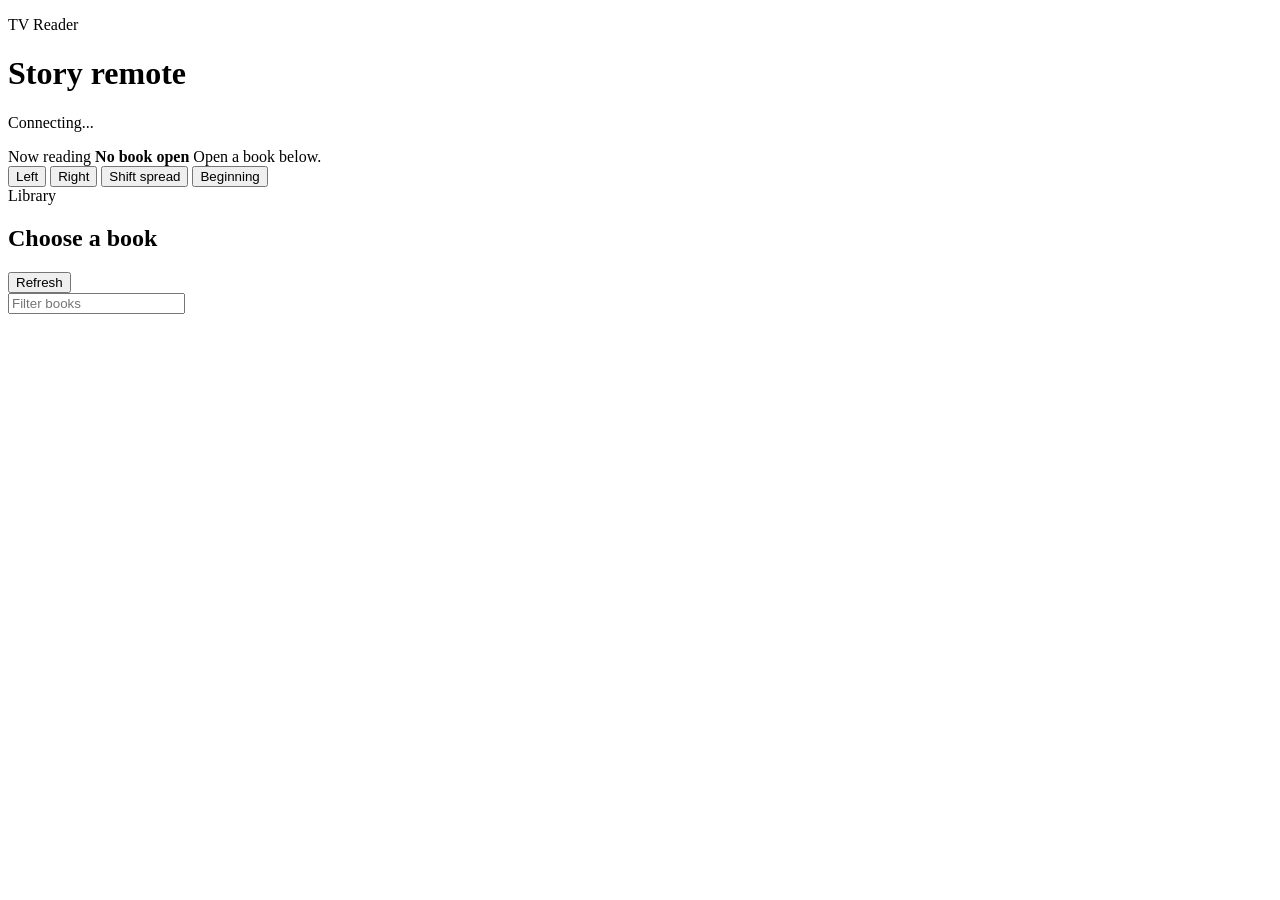
==== web/remote.html @ 80638ac8 "Add TV and remote web interfaces" ====
<!doctype html>
<html lang="en">
  <head>
    <meta charset="utf-8">
    <meta name="viewport" content="width=device-width, initial-scale=1">
    <title>TV Reader Remote</title>
    <link rel="stylesheet" href="/assets/reader.css?v=2">
  </head>
  <body class="remote-page">
    <main class="remote-shell">
      <header class="remote-header">
        <p class="eyebrow">TV Reader</p>
        <h1>Story remote</h1>
        <p id="connection" class="remote-connection">Connecting...</p>
      </header>

      <section class="now-reading" aria-live="polite">
        <span class="label">Now reading</span>
        <strong id="book-title">No book open</strong>
        <span id="page-label">Open a book below.</span>
      </section>

      <section class="remote-pad" aria-label="Reader controls">
        <button id="left-button" class="control secondary" type="button">Left</button>
        <button id="right-button" class="control primary" type="button">Right</button>
        <button id="shift-button" class="control" type="button">Shift spread</button>
        <button id="beginning-button" class="control" type="button">Beginning</button>
      </section>

      <section class="library-panel">
        <div class="library-heading">
          <div>
            <span class="label">Library</span>
            <h2>Choose a book</h2>
          </div>
          <button id="refresh-books" class="small-button" type="button">Refresh</button>
        </div>
        <input id="book-filter" class="book-filter" type="search" placeholder="Filter books">
        <div id="book-list" class="book-list" aria-live="polite"></div>
      </section>
    </main>
    <script src="/assets/reader-client.js?v=2"></script>
    <script src="/assets/remote.js?v=2"></script>
  </body>
</html>
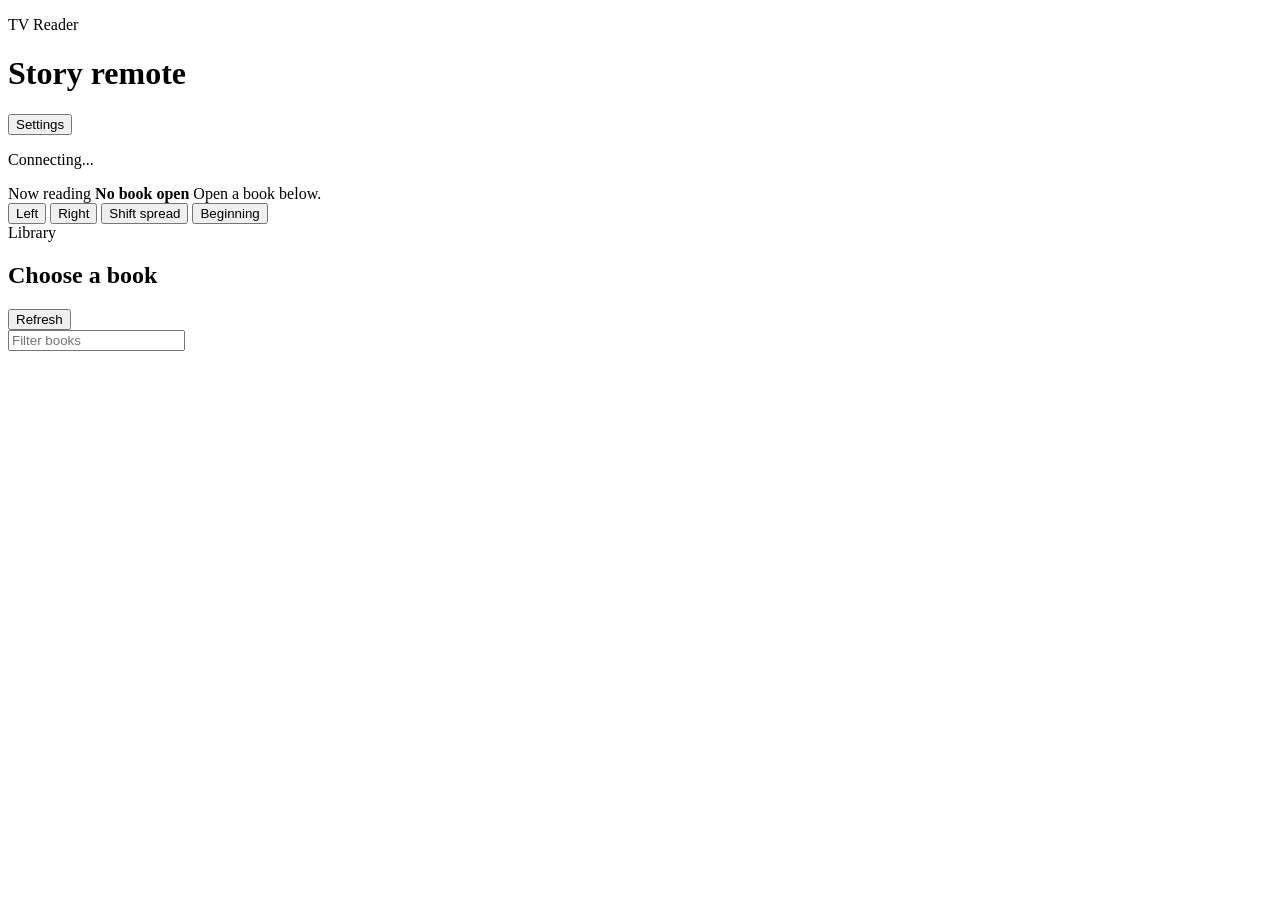
==== commit 22539310: "Add reader settings and env-based server URL" ====
--- a/web/remote.html
+++ b/web/remote.html
@@ -9,8 +9,13 @@
   <body class="remote-page">
     <main class="remote-shell">
       <header class="remote-header">
-        <p class="eyebrow">TV Reader</p>
-        <h1>Story remote</h1>
+        <div class="remote-title-row">
+          <div>
+            <p class="eyebrow">TV Reader</p>
+            <h1>Story remote</h1>
+          </div>
+          <button id="settings-button" class="small-button" type="button">Settings</button>
+        </div>
         <p id="connection" class="remote-connection">Connecting...</p>
       </header>
 
@@ -39,7 +44,8 @@
         <div id="book-list" class="book-list" aria-live="polite"></div>
       </section>
     </main>
-    <script src="/assets/reader-client.js?v=2"></script>
-    <script src="/assets/remote.js?v=2"></script>
+    <script src="/assets/reader-client.js?v=3"></script>
+    <script src="/assets/settings.js?v=3"></script>
+    <script src="/assets/remote.js?v=3"></script>
   </body>
 </html>
